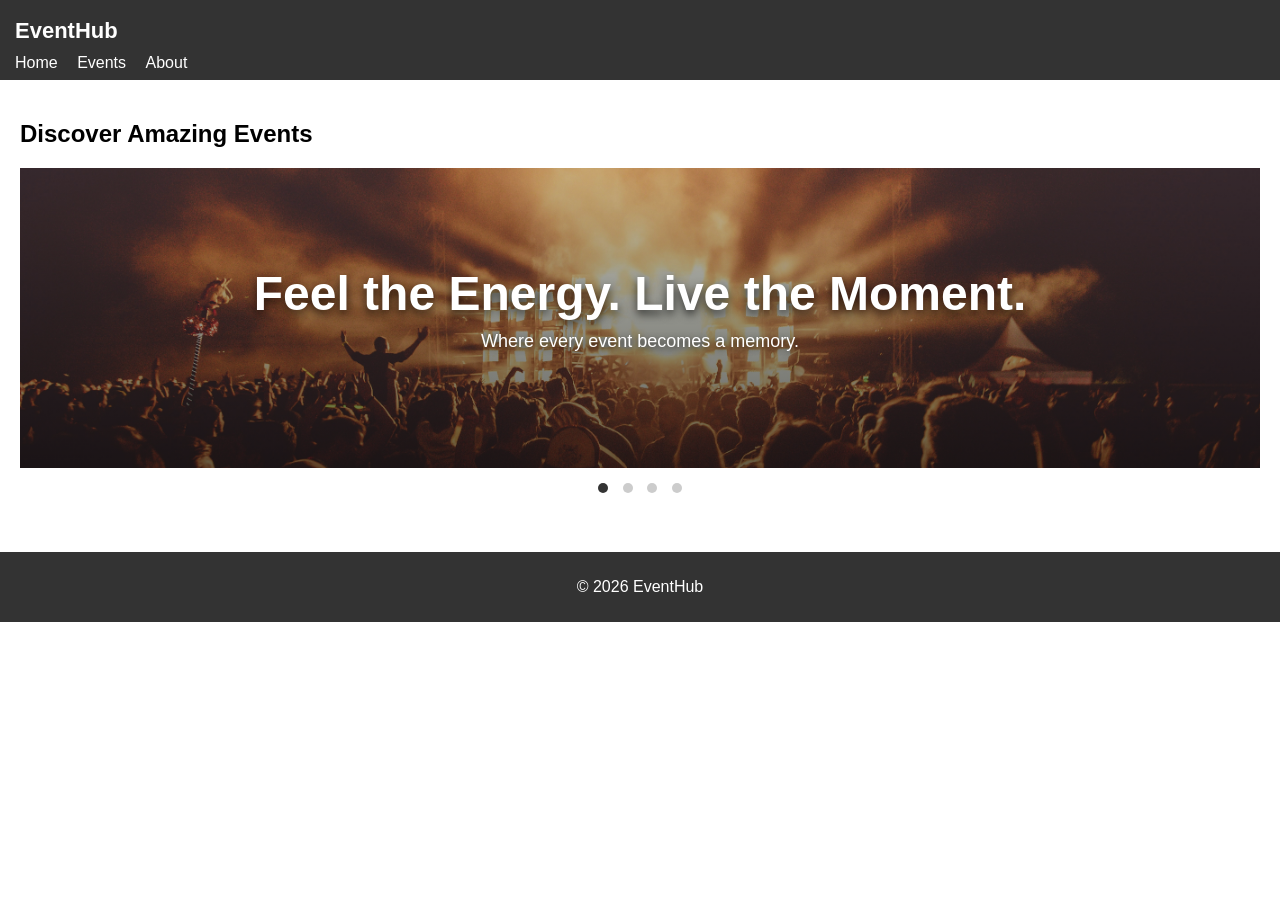
==== Task 10/index.html @ d2befce8 "HTML-10 : Multi-page website simulation using :target" ====
<!DOCTYPE html>
<html>
<head>
    <title>EventHub</title>
    <link rel="stylesheet" href="style.css">
    <meta name="viewport" content="width=device-width, initial-scale=1.0">
</head>
<body>

<header>
    <h1>EventHub</h1>
    <nav>
        <ul class="nav-links">
            <li><a href="#page-home">Home</a></li>

            <li class="dropdown">
                <a href="#">Events</a>

                <ul class="dropdown-menu">
                    <li><a href="#page-categories">Browse All</a></li>
                    <li><a href="#page-sidebar">What's New</a></li>
                    <li><a href="#page-highlights">Gallery</a></li>
                    <li><a href="#page-faqs">FAQs</a></li>
                </ul>
            </li>

            <li><a href="#page-about">About</a></li>
        </ul>
    </nav>
</header>

<main>

<!-- PAGE: HOME -->
<div class="page" id="page-home">
<section id="home">
    <h2>Discover Amazing Events</h2>

    <input type="radio" name="slider" id="slide1" checked>
    <input type="radio" name="slider" id="slide2">
    <input type="radio" name="slider" id="slide3">
    <input type="radio" name="slider" id="slide4">

    <div class="hero-slider">
        <div class="hero-slides">

            <div class="hero-slide">
                <img src="../assets/images/concert.jpg">
                <div class="hero-overlay">
                    <h1>Feel the Energy. Live the Moment.</h1>
                    <p>Where every event becomes a memory.</p>
                </div>
            </div>

            <div class="hero-slide">
                <img src="../assets/images/techtalk.jpg">
            </div>

            <div class="hero-slide">
                <img src="../assets/images/sports.jpg">
            </div>

            <div class="hero-slide">
                <img src="../assets/images/workshop.jpg">
            </div>

        </div>
    </div>

    <div class="hero-nav">
        <label for="slide1"></label>
        <label for="slide2"></label>
        <label for="slide3"></label>
        <label for="slide4"></label>
    </div>
</section>
</div>

<!-- PAGE: CATEGORIES -->
<div class="page" id="page-categories">
<div class="layout">

    <div class="main-content">

        <section id="categories">
            <h2>Browse by Category</h2>

            <input type="radio" name="tabs" id="tab1" checked>
            <input type="radio" name="tabs" id="tab2">
            <input type="radio" name="tabs" id="tab3">

            <div class="tabs">
                <label for="tab1">Art</label>
                <label for="tab2">Tech</label>
                <label for="tab3">Sports</label>
            </div>

            <div class="tab-content">

                <div class="content content1">
                    <div class="card-container">
                        <div class="card">
                            <img src="../assets/images/concert.jpg">
                            <h3>Music Concert</h3>
                            <p>Enjoy live music experience</p>
                            <a href="#modal1" class="btn">View Details</a>
                        </div>

                        <div class="card">
                            <img src="../assets/images/art.jpg">
                            <h3>Art Exhibition</h3>
                            <p>Explore creative artworks</p>
                        </div>
                    </div>
                </div>

                <div class="content content2">
                    <div class="card-container">
                        <div class="card">
                            <img src="../assets/images/techtalk.jpg">
                            <h3>Tech Talk</h3>
                            <p>Learn about latest technologies</p>
                            <a href="#modal2" class="btn">View Details</a>
                        </div>

                        <div class="card">
                            <img src="../assets/images/workshop.jpg">
                            <h3>Workshop</h3>
                            <p>Hands-on learning sessions</p>
                        </div>

                        <div class="card">
                            <img src="../assets/images/startup.jpg">
                            <h3>Startup Pitch</h3>
                            <p>Innovative ideas showcase</p>
                        </div>
                    </div>
                </div>

                <div class="content content3">
                    <div class="card-container">
                        <div class="card">
                            <img src="../assets/images/sports.jpg">
                            <h3>Sports Event</h3>
                            <p>Exciting competitions</p>
                        </div>
                    </div>
                </div>

            </div>
        </section>

    </div>

    <!-- SIDEBAR -->
    <aside class="sidebar">
        <h3>🔥 What's New</h3>

        <div class="news">
            <p>🎁 FESTIVE50 – Flat 50% off on selected events</p>
            <p>🕒 EARLYBIRD – Book early & save ₹200</p>
            <p>🎫 GROUP20 – 20% off for group bookings</p>
            <p>💥 FLASH100 – Instant ₹100 off (limited time)</p>
            <p>🆓 FREEPASS – Free entry for first 50 users</p>
            <p>🎓 CAMPUS25 – 25% off for college students</p>
            <p>👨‍👩‍👧 FAMILY30 – Family pack discount</p>
        </div>
    </aside>

</div>
</div>

<!-- PAGE: WHAT'S NEW (SIDEBAR) -->
<div class="page" id="page-sidebar">
<section>
    <h2>🔥 What's New</h2>

    <div class="news news-page">
        <p>🎁 FESTIVE50 – Flat 50% off on selected events</p>
        <p>🕒 EARLYBIRD – Book early & save ₹200</p>
        <p>🎫 GROUP20 – 20% off for group bookings</p>
        <p>💥 FLASH100 – Instant ₹100 off (limited time)</p>
        <p>🆓 FREEPASS – Free entry for first 50 users</p>
        <p>🎓 CAMPUS25 – 25% off for college students</p>
        <p>👨‍👩‍👧 FAMILY30 – Family pack discount</p>
    </div>
</section>
</div>

<!-- PAGE: GALLERY -->
<div class="page" id="page-highlights">
<section id="highlights">
    <h2>Event Highlights</h2>

    <div class="carousel">
        <div class="group">
            <div class="card"><img src="../assets/images/concert.jpg"></div>
            <div class="card"><img src="../assets/images/techtalk.jpg"></div>
            <div class="card"><img src="../assets/images/sports.jpg"></div>
            <div class="card"><img src="../assets/images/workshop.jpg"></div>
        </div>

        <div class="group">
            <div class="card"><img src="../assets/images/concert.jpg"></div>
            <div class="card"><img src="../assets/images/techtalk.jpg"></div>
            <div class="card"><img src="../assets/images/sports.jpg"></div>
            <div class="card"><img src="../assets/images/workshop.jpg"></div>
        </div>
    </div>
</section>
</div>

<!-- PAGE: FAQ -->
<div class="page" id="page-faqs">
<section id="faqs">
    <h2>Event FAQs</h2>

    <div class="accordion">
        <div class="accordion-item">
            <input type="checkbox" id="faq1">
            <label for="faq1" class="accordion-header">What is EventHub?</label>
            <div class="accordion-content">
                <p>EventHub helps you discover and register for events easily.</p>
            </div>
        </div>

        <div class="accordion-item">
            <input type="checkbox" id="faq2">
            <label for="faq2" class="accordion-header">How can I find events?</label>
            <div class="accordion-content">
                <p>You can browse events using the tabbed section above.</p>
            </div>
        </div>

        <div class="accordion-item">
            <input type="checkbox" id="faq3">
            <label for="faq3" class="accordion-header">How do I check event details and fees?</label>
            <div class="accordion-content">
                <p>Click on the "View Details" button on any event card to see full information. Some events are free, while others may have a fee.</p>
            </div>
        </div>

        <div class="accordion-item">
            <input type="checkbox" id="faq4">
            <label for="faq4" class="accordion-header">Is the event fee refundable?</label>
            <div class="accordion-content">
                <p>Fees are refundable only if the event is cancelled by the management.</p>
            </div>
        </div>
    </div>
</section>
</div>

<!-- PAGE: ABOUT -->
<div class="page" id="page-about">
<section id="about">
    <h2>About Us</h2>
    <p>EventHub helps users discover events easily</p>
</section>
</div>

</main>

<footer>
    <p>© 2026 EventHub</p>
</footer>

</body>
</html>
---- Task 10/style.css ----
/* GLOBAL */
* {
    box-sizing: border-box;
}

body {
    font-family: Arial;
    margin: 0;
}

header {
    background-color: #333;
    color: white;

    position: sticky;
    top: 0;
    z-index: 1000;

    padding: 8px 15px;
}


/* LOGO (EventHub) */
header h1 {
    margin: 0;           
    font-size: 22px; 
    padding : 10px 0px;     
}

/* NAV */
nav a {
    color: white;
    text-decoration: none;
}

.nav-links {
    list-style: none;
    margin: 0;
    padding: 0;
}

.nav-links li {
    display: inline-block;
    position: relative;
    margin-right: 15px;
}

/* DROPDOWN */
.dropdown-menu {
    display: none;
    position: absolute;
    background-color: #444;
    list-style: none;
    padding: 10px;
    border-radius: 5px;
    min-width: 100px;
    white-space: nowrap;
}    

.dropdown:hover .dropdown-menu {
    display: block;
}

.dropdown-menu li {
    display: block;
    margin: 10px 0;
}

.dropdown-menu a {
    display: block;  
    color: white;
    text-decoration: none;
    font-size: 14px;
    font-weight: 500;
    letter-spacing: 0.5px;
    transition: 0.3s;
}

.dropdown-menu a:hover {
    color: #ffcc00;
    padding-left: 5px;
}

/* MAIN */
main {
    padding: 20px;
}

section {
    margin-bottom: 30px;
}



/* All pages hidden by default */
.page {
    display: none;
    opacity: 0;
    animation: fadeIn 0.4s ease forwards;
}

/* Home page visible (default state) */
.page#page-home {
    display: block;
}

/* When ANY page is targeted, hide the home default */
body:has(.page:target:not(#page-home)) .page#page-home {
    display: none;
}

.page:target {
    display: block;
}

@keyframes fadeIn {
    from {
        opacity: 0;
        transform: translateY(12px);
    }
    to {
        opacity: 1;
        transform: translateY(0);
    }
}

/* GRID ONLY FOR TABS + SIDEBAR */
.layout {
    display: grid;
    grid-template-columns: 70% 30%;
    gap: 20px;
    align-items: start;
}

/* SIDEBAR */
.sidebar {
    background: #f4f4f4;
    padding: 15px;
    height: fit-content;
}

.news p {
    background: white;
    padding: 10px;
    margin-bottom: 10px;
    border-left: 4px solid #333;
}

.news-page {
    max-width: 600px;
}

/* FOOTER */
footer {
    background-color: #333;
    color: white;
    text-align: center;
    padding: 10px;
}

/* GRID CARDS */
.card-container {
    display: grid;
    grid-template-columns: repeat(2, 1fr);
    gap: 20px;
}

.card {
    border: 1px solid #ccc;
    padding: 15px;
    box-shadow: 0 2px 5px rgba(0,0,0,0.1);
    transition: 0.3s;
}

.card img {
    width: 100%;
    height: 200px;
    object-fit: cover;
}

.card h3 {
    margin: 10px 0;
}

.card:hover {
    background-color: #da9d9d;
    transform: scale(1.05);
}

/* BUTTON */
.btn {
    display: inline-block;
    margin-top: 10px;
    background: #333;
    color: white;
    padding: 5px 10px;
    text-decoration: none;
}

/* MODAL */
.modal {
    position: fixed;
    top: 0;
    left: 0;
    width: 100%;
    height: 100%;
    background: rgba(0,0,0,0.5);

    display: flex;
    justify-content: center;
    align-items: center;

    opacity: 0;
    visibility: hidden;
    transition: 0.3s;
}

.modal:target {
    opacity: 1;
    visibility: visible;
}

.modal-content {
    background: white;
    padding: 20px;
    width: 300px;
    text-align: center;
    border-radius: 5px;
}

.close-btn {
    display: inline-block;
    margin-top: 10px;
    background: #333;
    color: white;
    padding: 5px 10px;
    text-decoration: none;
}

/* TABS */
input[type="radio"] {
    display: none;
}

.tabs label {
    margin-right: 15px;
    cursor: pointer;
    font-weight: bold;
}

.content {
    display: none;
    margin-top: 20px;
}

#tab1:checked ~ .tab-content .content1 {
    display: block;
}

#tab2:checked ~ .tab-content .content2 {
    display: block;
}

#tab3:checked ~ .tab-content .content3 {
    display: block;
}

/* HERO SLIDER */
.hero-slider {
    width: 100%;
    overflow: hidden;
    margin-top: 20px;
}

.hero-slides {
    display: flex;
    width: 400%;
    transition: 0.5s;
}

.hero-slide {
    width: 100%;
    height: 300px; 
}

.hero-slide img {
    width: 100%;
    height: 100%;
    object-fit: cover;
}

/* SLIDER CONTROL */
#slide1:checked ~ .hero-slider .hero-slides { margin-left: 0; }
#slide2:checked ~ .hero-slider .hero-slides { margin-left: -100%; }
#slide3:checked ~ .hero-slider .hero-slides { margin-left: -200%; }
#slide4:checked ~ .hero-slider .hero-slides { margin-left: -300%; }

/* DOTS */
.hero-nav {
    text-align: center;
    margin-top: 10px;
}

.hero-nav label {
    display: inline-block;
    width: 10px;
    height: 10px;
    background: #ccc;
    margin: 5px;
    border-radius: 50%;
    cursor: pointer;
}

#slide1:checked ~ .hero-nav label:nth-child(1),
#slide2:checked ~ .hero-nav label:nth-child(2),
#slide3:checked ~ .hero-nav label:nth-child(3),
#slide4:checked ~ .hero-nav label:nth-child(4) {
    background: #333;
}


/* OVERLAY TEXT */
.hero-slide {
    position: relative;
}

/* FULL WIDTH TEXT */
.hero-overlay {
    position: absolute;
    top: 50%;
    left: 50%;
    transform: translate(-50%, -50%);

    width: 100%;
    text-align: center;

    color: white;
    z-index: 10;

    padding: 0 20px;
}

/* BIG MAIN TEXT */
.hero-overlay h1 {
    font-size: 48px;
    font-weight: bold;
    margin: 0;

    text-shadow: 0 4px 10px rgba(0,0,0,0.7);
}

/* SUB TEXT */
.hero-overlay p {
    font-size: 18px;
    margin-top: 10px;

    text-shadow: 0 2px 6px rgba(0,0,0,0.7);
}

.hero-slide::before {
    content: "";
    position: absolute;
    top: 0;
    left: 0;
    right: 0;
    bottom: 0;

    background: linear-gradient(
        to top,
        rgba(0,0,0,0.6),
        rgba(0,0,0,0.2)
    );

    z-index: 5;
}

/* CAROUSEL */
.carousel {
    width: 100%;
    overflow: hidden;
    margin-top: 20px;
    display: flex;
}

.group {
    display: flex;
    animation: scroll 16s linear infinite;
}

.card {
    min-width: 300px;
    margin-right: 15px;
}

@keyframes scroll {
    0% { transform: translateX(0); }
    100% { transform: translateX(-100%); }
}

/* ACCORDION */
.accordion input {
    display: none;
}

.accordion-header {
    display: block;
    background-color: #333;
    color: white;
    padding: 12px;
    cursor: pointer;
    margin-bottom: 5px;
}

.accordion-content {
    max-height: 0;
    overflow: hidden;
    background: #f4f4f4;
    padding: 0 15px;
    transition: max-height 0.4s ease;
}

.accordion input:checked + .accordion-header + .accordion-content {
    max-height: 150px;
    padding: 15px;
}

/* SMOOTH SCROLL */
html {
    scroll-behavior: smooth;
}

/* RESPONSIVE */
@media (max-width: 768px) {

    nav a {
        display: block;
        margin: 10px;
    }

    header {
        text-align: center;
    }

    .card-container {
        grid-template-columns: 1fr;
    }

    .nav-links li {
        display: block;
        margin: 10px 0;
    }

    .dropdown-menu {
        position: static;
    }

    .layout {
        grid-template-columns: 1fr;
    }

    .sidebar {
        order: -1;
    }
}
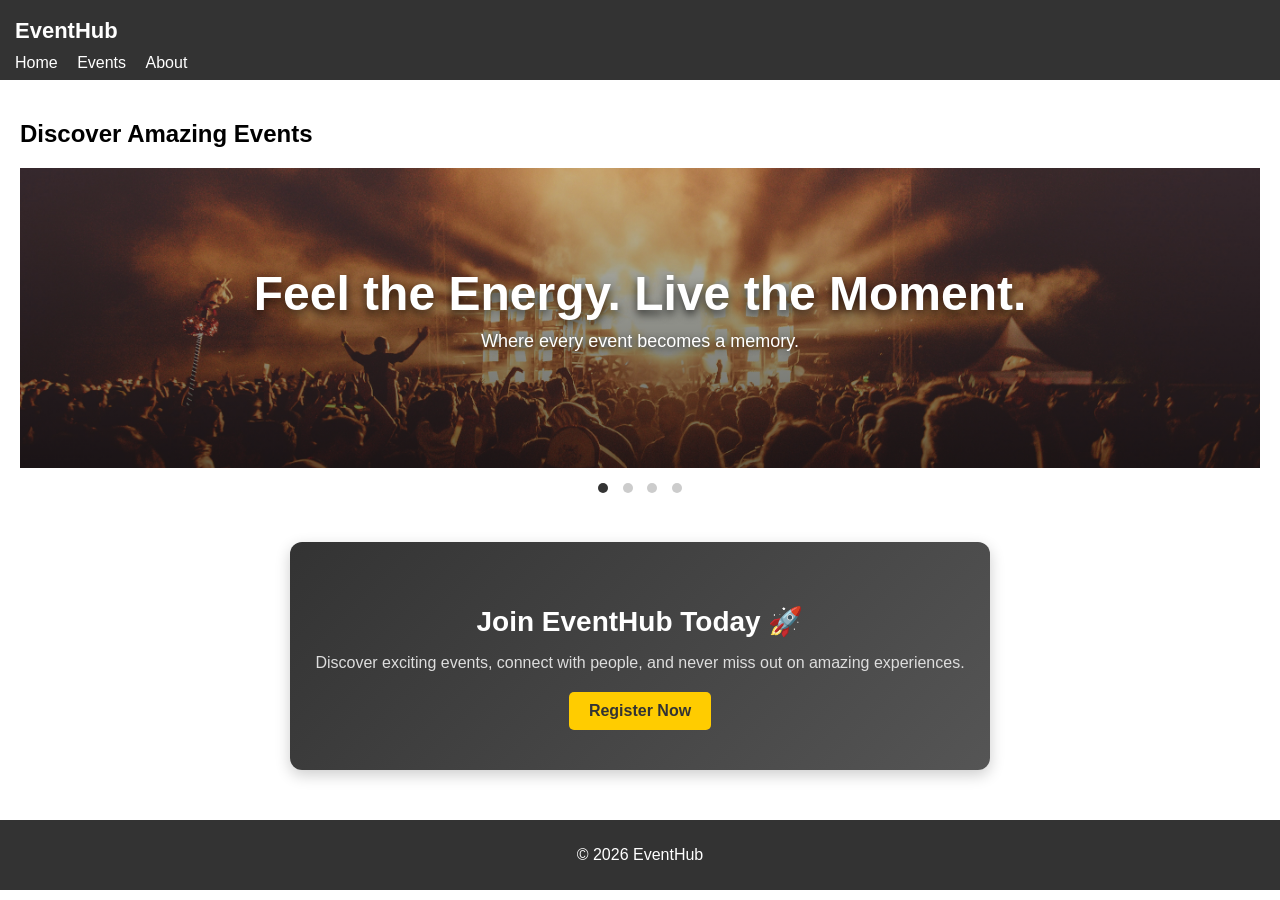
==== commit ab4fcc8c: "HTML-10 : Added CTA section and register page with form + README update" ====
--- a/Task 10/index.html
+++ b/Task 10/index.html
@@ -14,7 +14,7 @@
             <li><a href="#page-home">Home</a></li>
 
             <li class="dropdown">
-                <a href="#">Events</a>
+                <a >Events</a>
 
                 <ul class="dropdown-menu">
                     <li><a href="#page-categories">Browse All</a></li>
@@ -33,47 +33,57 @@
 
 <!-- PAGE: HOME -->
 <div class="page" id="page-home">
-<section id="home">
-    <h2>Discover Amazing Events</h2>
-
-    <input type="radio" name="slider" id="slide1" checked>
-    <input type="radio" name="slider" id="slide2">
-    <input type="radio" name="slider" id="slide3">
-    <input type="radio" name="slider" id="slide4">
-
-    <div class="hero-slider">
-        <div class="hero-slides">
-
-            <div class="hero-slide">
-                <img src="../assets/images/concert.jpg">
-                <div class="hero-overlay">
-                    <h1>Feel the Energy. Live the Moment.</h1>
-                    <p>Where every event becomes a memory.</p>
-                </div>
-            </div>
-
-            <div class="hero-slide">
-                <img src="../assets/images/techtalk.jpg">
-            </div>
-
-            <div class="hero-slide">
-                <img src="../assets/images/sports.jpg">
-            </div>
-
-            <div class="hero-slide">
-                <img src="../assets/images/workshop.jpg">
-            </div>
-
-        </div>
-    </div>
-
-    <div class="hero-nav">
-        <label for="slide1"></label>
-        <label for="slide2"></label>
-        <label for="slide3"></label>
-        <label for="slide4"></label>
-    </div>
-</section>
+    <section id="home">
+        <h2>Discover Amazing Events</h2>
+
+        <input type="radio" name="slider" id="slide1" checked>
+        <input type="radio" name="slider" id="slide2">
+        <input type="radio" name="slider" id="slide3">
+        <input type="radio" name="slider" id="slide4">
+
+        <div class="hero-slider">
+            <div class="hero-slides">
+
+                <div class="hero-slide">
+                    <img src="../assets/images/concert.jpg">
+                    <div class="hero-overlay">
+                        <h1>Feel the Energy. Live the Moment.</h1>
+                        <p>Where every event becomes a memory.</p>
+                    </div>
+                </div>
+
+                <div class="hero-slide">
+                    <img src="../assets/images/techtalk.jpg">
+                </div>
+
+                <div class="hero-slide">
+                    <img src="../assets/images/sports.jpg">
+                </div>
+
+                <div class="hero-slide">
+                    <img src="../assets/images/workshop.jpg">
+                </div>
+
+            </div>
+        </div>
+
+        <div class="hero-nav">
+            <label for="slide1"></label>
+            <label for="slide2"></label>
+            <label for="slide3"></label>
+            <label for="slide4"></label>
+        </div>
+    </section>
+
+    <section class="cta-section">
+        <div class="cta-box">
+            <h2>Join EventHub Today 🚀</h2>
+            <p>Discover exciting events, connect with people, and never miss out on amazing experiences.</p>
+
+            <a href="register.html" class="cta-btn">Register Now</a>
+        </div>
+    </section>
+    
 </div>
 
 <!-- PAGE: CATEGORIES -->
--- a/Task 10/style.css
+++ b/Task 10/style.css
@@ -31,6 +31,7 @@
 nav a {
     color: white;
     text-decoration: none;
+    cursor: pointer;
 }
 
 .nav-links {
@@ -104,14 +105,15 @@
     display: block;
 }
 
+.page:target {
+    display: block;
+}
+
 /* When ANY page is targeted, hide the home default */
 body:has(.page:target:not(#page-home)) .page#page-home {
     display: none;
 }
 
-.page:target {
-    display: block;
-}
 
 @keyframes fadeIn {
     from {
@@ -374,6 +376,70 @@
     z-index: 5;
 }
 
+
+/* CTA SECTION */
+.cta-section {
+    margin-top: 40px;
+    display: flex;
+    justify-content: center;
+}
+
+/* BOX */
+.cta-box {
+    width: 100%;
+    max-width: 700px;
+    text-align: center;
+
+    background: linear-gradient(135deg, #333, #555);
+    color: white;
+
+    padding: 40px 20px;
+    border-radius: 12px;
+
+    box-shadow: 0 5px 15px rgba(0,0,0,0.2);
+
+    transition: transform 0.3s ease;
+}
+
+/* HOVER EFFECT */
+.cta-box:hover {
+    transform: translateY(-5px);
+}
+
+/* HEADING */
+.cta-box h2 {
+    margin-bottom: 10px;
+    font-size: 28px;
+}
+
+/* TEXT */
+.cta-box p {
+    font-size: 16px;
+    margin-bottom: 20px;
+    color: #ddd;
+}
+
+/* BUTTON */
+.cta-btn {
+    display: inline-block;
+    background: #ffcc00;
+    color: #333;
+
+    padding: 10px 20px;
+    border-radius: 5px;
+    text-decoration: none;
+
+    font-weight: bold;
+
+    transition: 0.3s;
+}
+
+/* BUTTON HOVER */
+.cta-btn:hover {
+    background: white;
+    transform: scale(1.05);
+}
+
 /* CAROUSEL */
 .carousel {
     width: 100%;
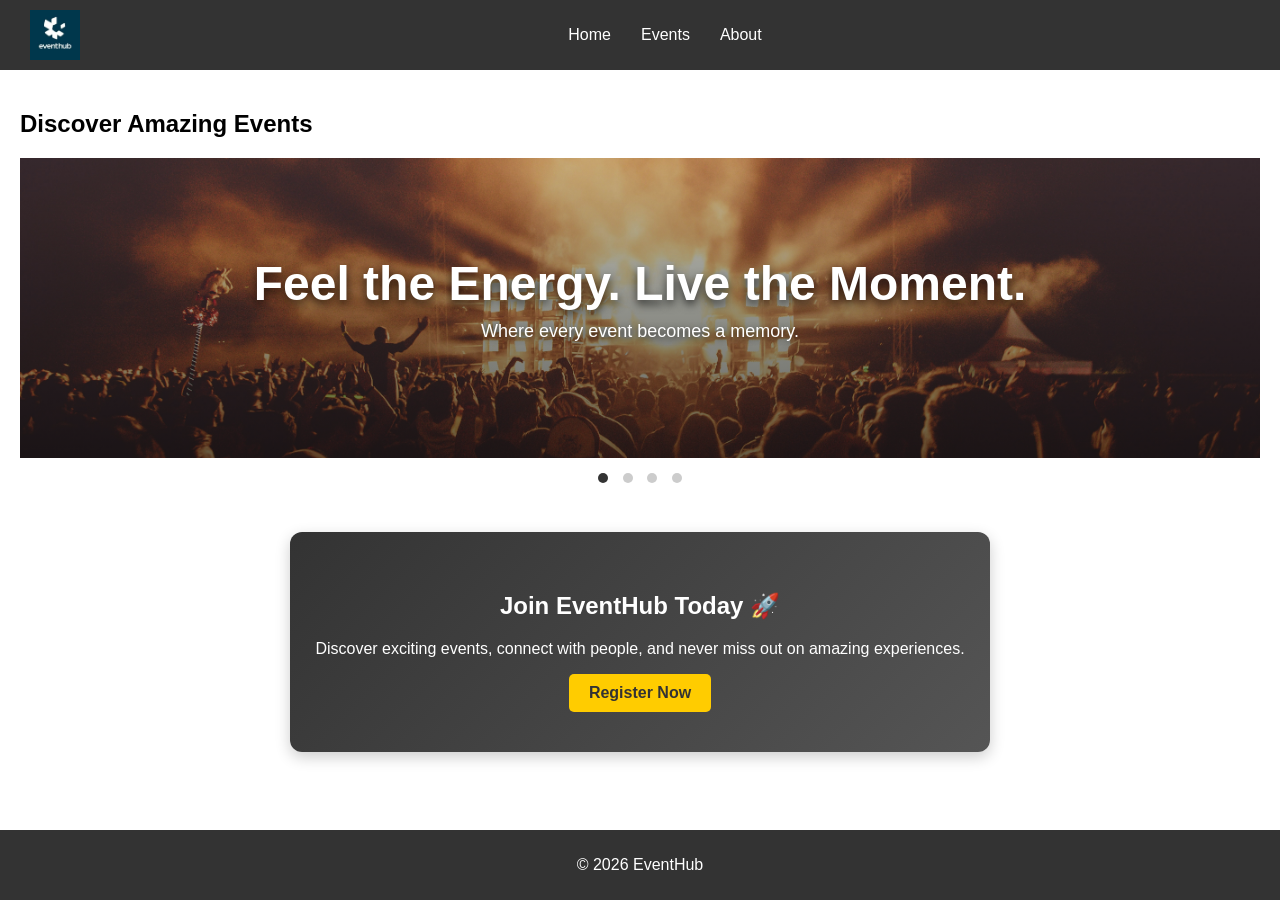
==== commit 8415d33c: "updates" ====
--- a/Task 10/index.html
+++ b/Task 10/index.html
@@ -8,7 +8,14 @@
 <body>
 
 <header>
-    <h1>EventHub</h1>
+    <img src="assets/images/logo.jpg" class="logo">
+
+    <input type="checkbox" id="menu-toggle">
+    <label for="menu-toggle" class="menu-icon">
+        ☰
+    </label>
+
+    
     <nav>
         <ul class="nav-links">
             <li><a href="#page-home">Home</a></li>
@@ -45,7 +52,7 @@
             <div class="hero-slides">
 
                 <div class="hero-slide">
-                    <img src="../assets/images/concert.jpg">
+                    <img src="assets/images/concert.jpg">
                     <div class="hero-overlay">
                         <h1>Feel the Energy. Live the Moment.</h1>
                         <p>Where every event becomes a memory.</p>
@@ -53,15 +60,15 @@
                 </div>
 
                 <div class="hero-slide">
-                    <img src="../assets/images/techtalk.jpg">
+                    <img src="assets/images/techtalk.jpg">
                 </div>
 
                 <div class="hero-slide">
-                    <img src="../assets/images/sports.jpg">
+                    <img src="assets/images/sports.jpg">
                 </div>
 
                 <div class="hero-slide">
-                    <img src="../assets/images/workshop.jpg">
+                    <img src="assets/images/workshop.jpg">
                 </div>
 
             </div>
@@ -83,7 +90,7 @@
             <a href="register.html" class="cta-btn">Register Now</a>
         </div>
     </section>
-    
+
 </div>
 
 <!-- PAGE: CATEGORIES -->
@@ -110,14 +117,27 @@
                 <div class="content content1">
                     <div class="card-container">
                         <div class="card">
-                            <img src="../assets/images/concert.jpg">
+                            <img src="assets/images/concert.jpg">
                             <h3>Music Concert</h3>
                             <p>Enjoy live music experience</p>
-                            <a href="#modal1" class="btn">View Details</a>
-                        </div>
-
-                        <div class="card">
-                            <img src="../assets/images/art.jpg">
+
+                            <input type="checkbox" id="modal1-toggle">
+                            <label for="modal1-toggle" class="btn">View Details</label>
+                                <div class="modal modal1">
+                                    <div class="modal-content">
+                                        <h2>Music Concert</h2>
+                                        <p>Date: April 10</p>
+                                        <p>Performer: Vijay Antony</p>
+                                        <p>Time: 6:00 PM</p>
+                                        <p>Cost: ₹999</p>
+
+                                        <label for="modal1-toggle" class="close-btn">Close</label>
+                                    </div>
+                                </div>
+                        </div>
+
+                        <div class="card">
+                            <img src="assets/images/art.jpg">
                             <h3>Art Exhibition</h3>
                             <p>Explore creative artworks</p>
                         </div>
@@ -127,20 +147,34 @@
                 <div class="content content2">
                     <div class="card-container">
                         <div class="card">
-                            <img src="../assets/images/techtalk.jpg">
+                            <img src="assets/images/techtalk.jpg">
                             <h3>Tech Talk</h3>
                             <p>Learn about latest technologies</p>
-                            <a href="#modal2" class="btn">View Details</a>
-                        </div>
-
-                        <div class="card">
-                            <img src="../assets/images/workshop.jpg">
+                            
+                            <input type="checkbox" id="modal2-toggle">
+                            <label for="modal2-toggle" class="btn">View Details</label>
+                            <div class="modal modal2">
+                                <div class="modal-content">
+                                    <h2>Tech Talk</h2>
+                                    <p>Date: April 15</p>
+                                    <p>Speaker: AI Expert</p>
+                                    <p>Time: 10:00 AM</p>
+                                    <p>Cost: Free</p>
+
+                                    <label for="modal2-toggle" class="close-btn">Close</label>
+                                </div>
+                            </div>
+                            
+                        </div>
+
+                        <div class="card">
+                            <img src="assets/images/workshop.jpg">
                             <h3>Workshop</h3>
                             <p>Hands-on learning sessions</p>
                         </div>
 
                         <div class="card">
-                            <img src="../assets/images/startup.jpg">
+                            <img src="assets/images/startup.jpg">
                             <h3>Startup Pitch</h3>
                             <p>Innovative ideas showcase</p>
                         </div>
@@ -150,7 +184,7 @@
                 <div class="content content3">
                     <div class="card-container">
                         <div class="card">
-                            <img src="../assets/images/sports.jpg">
+                            <img src="assets/images/sports.jpg">
                             <h3>Sports Event</h3>
                             <p>Exciting competitions</p>
                         </div>
@@ -204,17 +238,17 @@
 
     <div class="carousel">
         <div class="group">
-            <div class="card"><img src="../assets/images/concert.jpg"></div>
-            <div class="card"><img src="../assets/images/techtalk.jpg"></div>
-            <div class="card"><img src="../assets/images/sports.jpg"></div>
-            <div class="card"><img src="../assets/images/workshop.jpg"></div>
+            <div class="card"><img src="assets/images/concert.jpg"></div>
+            <div class="card"><img src="assets/images/techtalk.jpg"></div>
+            <div class="card"><img src="assets/images/sports.jpg"></div>
+            <div class="card"><img src="assets/images/workshop.jpg"></div>
         </div>
 
         <div class="group">
-            <div class="card"><img src="../assets/images/concert.jpg"></div>
-            <div class="card"><img src="../assets/images/techtalk.jpg"></div>
-            <div class="card"><img src="../assets/images/sports.jpg"></div>
-            <div class="card"><img src="../assets/images/workshop.jpg"></div>
+            <div class="card"><img src="assets/images/concert.jpg"></div>
+            <div class="card"><img src="assets/images/techtalk.jpg"></div>
+            <div class="card"><img src="assets/images/sports.jpg"></div>
+            <div class="card"><img src="assets/images/workshop.jpg"></div>
         </div>
     </div>
 </section>
@@ -275,5 +309,29 @@
     <p>© 2026 EventHub</p>
 </footer>
 
+
+
+    <div id="modal1" class="modal">
+        <div class="modal-content">
+            <h2>Music Concert</h2>
+            <p>Date: April 10</p>
+            <p>Performer: Vijay Antony</p>
+            <p>Time: 6:00 PM</p>
+            <p>Cost: ₹999</p>
+            <a href="#" class="close-btn">Close</a>
+        </div>
+    </div>
+
+    <div id="modal2" class="modal">
+        <div class="modal-content">
+            <h2>Tech Talk</h2>
+            <p>Date: April 15</p>
+            <p>Speaker: AI Expert</p>
+            <p>Time: 10:00 AM</p>
+            <p>Cost: Free</p>
+            <a href="#" class="close-btn">Close</a>
+        </div>
+    </div>
+
 </body>
 </html>
--- a/Task 10/style.css
+++ b/Task 10/style.css
@@ -1,13 +1,20 @@
-/* GLOBAL */
-* {
+    /* GLOBAL */
+
+    * {
     box-sizing: border-box;
-}
+    }
 
 body {
     font-family: Arial;
     margin: 0;
-}
-
+
+    display: flex;
+    flex-direction: column;
+    min-height: 100vh;
+
+}
+
+    /* HEADER */
 header {
     background-color: #333;
     color: white;
@@ -16,18 +23,36 @@
     top: 0;
     z-index: 1000;
 
-    padding: 8px 15px;
-}
-
-
-/* LOGO (EventHub) */
-header h1 {
-    margin: 0;           
-    font-size: 22px; 
-    padding : 10px 0px;     
-}
-
-/* NAV */
+    padding: 10px 30px;
+
+    display: grid;
+    grid-template-columns: auto 1fr auto;
+    align-items: center;
+
+}
+
+    /* LOGO */
+.logo {
+    height: 50px;
+}
+
+    /* HAMBURGER */
+#menu-toggle {
+    display: none;
+}
+
+.menu-icon {
+    display: none;
+    font-size: 24px;
+    cursor: pointer;
+    color: white;
+}
+
+    /* NAV */
+nav {
+    justify-self: center;
+}
+
 nav a {
     color: white;
     text-decoration: none;
@@ -35,18 +60,18 @@
 }
 
 .nav-links {
+    display: flex;
+    gap: 30px;
     list-style: none;
     margin: 0;
     padding: 0;
 }
 
 .nav-links li {
-    display: inline-block;
     position: relative;
-    margin-right: 15px;
-}
-
-/* DROPDOWN */
+}
+
+    /* DROPDOWN */
 .dropdown-menu {
     display: none;
     position: absolute;
@@ -56,7 +81,7 @@
     border-radius: 5px;
     min-width: 100px;
     white-space: nowrap;
-}    
+}
 
 .dropdown:hover .dropdown-menu {
     display: block;
@@ -68,7 +93,7 @@
 }
 
 .dropdown-menu a {
-    display: block;  
+    display: block;
     color: white;
     text-decoration: none;
     font-size: 14px;
@@ -82,25 +107,23 @@
     padding-left: 5px;
 }
 
-/* MAIN */
+    /* MAIN */
 main {
     padding: 20px;
+    flex: 1;
 }
 
 section {
     margin-bottom: 30px;
 }
 
-
-
-/* All pages hidden by default */
+    /* PAGE SYSTEM */
 .page {
     display: none;
     opacity: 0;
     animation: fadeIn 0.4s ease forwards;
 }
 
-/* Home page visible (default state) */
 .page#page-home {
     display: block;
 }
@@ -109,24 +132,23 @@
     display: block;
 }
 
-/* When ANY page is targeted, hide the home default */
 body:has(.page:target:not(#page-home)) .page#page-home {
     display: none;
 }
-
 
 @keyframes fadeIn {
     from {
         opacity: 0;
         transform: translateY(12px);
     }
+
     to {
         opacity: 1;
         transform: translateY(0);
     }
 }
 
-/* GRID ONLY FOR TABS + SIDEBAR */
+    /* GRID LAYOUT */
 .layout {
     display: grid;
     grid-template-columns: 70% 30%;
@@ -134,7 +156,7 @@
     align-items: start;
 }
 
-/* SIDEBAR */
+    /* SIDEBAR */
 .sidebar {
     background: #f4f4f4;
     padding: 15px;
@@ -152,7 +174,7 @@
     max-width: 600px;
 }
 
-/* FOOTER */
+    /* FOOTER */
 footer {
     background-color: #333;
     color: white;
@@ -160,7 +182,7 @@
     padding: 10px;
 }
 
-/* GRID CARDS */
+    /* CARDS */
 .card-container {
     display: grid;
     grid-template-columns: repeat(2, 1fr);
@@ -171,6 +193,7 @@
     border: 1px solid #ccc;
     padding: 15px;
     box-shadow: 0 2px 5px rgba(0,0,0,0.1);
+    position: relative;
     transition: 0.3s;
 }
 
@@ -187,9 +210,10 @@
 .card:hover {
     background-color: #da9d9d;
     transform: scale(1.05);
-}
-
-/* BUTTON */
+    z-index: 1;
+}
+
+    /* BUTTON */
 .btn {
     display: inline-block;
     margin-top: 10px;
@@ -199,14 +223,20 @@
     text-decoration: none;
 }
 
-/* MODAL */
+    /* MODAL */
+#modal1-toggle,
+#modal2-toggle {
+    display: none;
+}
+
 .modal {
-    position: fixed;
-    top: 0;
-    left: 0;
-    width: 100%;
-    height: 100%;
-    background: rgba(0,0,0,0.5);
+    position: absolute;
+    top: 50%;
+    left: 50%;
+    transform: translate(-50%, -50%);
+
+    width: 90%;
+    max-width: 300px;
 
     display: flex;
     justify-content: center;
@@ -215,15 +245,19 @@
     opacity: 0;
     visibility: hidden;
     transition: 0.3s;
-}
-
-.modal:target {
+
+    z-index: 900;
+
+}
+
+#modal1-toggle:checked ~ .modal1,
+#modal2-toggle:checked ~ .modal2 {
     opacity: 1;
     visibility: visible;
 }
 
 .modal-content {
-    background: white;
+    background: #deb8b8;
     padding: 20px;
     width: 300px;
     text-align: center;
@@ -236,10 +270,10 @@
     background: #333;
     color: white;
     padding: 5px 10px;
-    text-decoration: none;
-}
-
-/* TABS */
+    cursor: pointer;
+}
+
+    /* TABS */
 input[type="radio"] {
     display: none;
 }
@@ -248,50 +282,62 @@
     margin-right: 15px;
     cursor: pointer;
     font-weight: bold;
+    padding: 8px 15px;
+    border-radius: 5px;
+    background: #eee;
+    transition: 0.3s;
+}
+
+/* ACTIVE TAB */
+#tab1:checked ~ .tabs label[for="tab1"],
+#tab2:checked ~ .tabs label[for="tab2"],
+#tab3:checked ~ .tabs label[for="tab3"] {
+    background: #333;
+    color: white;
 }
 
 .content {
-    display: none;
-    margin-top: 20px;
+display: none;
+margin-top: 20px;
 }
 
 #tab1:checked ~ .tab-content .content1 {
-    display: block;
+display: block;
 }
 
 #tab2:checked ~ .tab-content .content2 {
-    display: block;
+display: block;
 }
 
 #tab3:checked ~ .tab-content .content3 {
-    display: block;
+display: block;
 }
 
 /* HERO SLIDER */
 .hero-slider {
-    width: 100%;
-    overflow: hidden;
-    margin-top: 20px;
+width: 100%;
+overflow: hidden;
+margin-top: 20px;
 }
 
 .hero-slides {
-    display: flex;
-    width: 400%;
-    transition: 0.5s;
+display: flex;
+width: 400%;
+transition: 0.5s;
 }
 
 .hero-slide {
-    width: 100%;
-    height: 300px; 
+width: 100%;
+height: 300px;
+position: relative;
 }
 
 .hero-slide img {
-    width: 100%;
-    height: 100%;
-    object-fit: cover;
-}
-
-/* SLIDER CONTROL */
+width: 100%;
+height: 100%;
+object-fit: cover;
+}
+
 #slide1:checked ~ .hero-slider .hero-slides { margin-left: 0; }
 #slide2:checked ~ .hero-slider .hero-slides { margin-left: -100%; }
 #slide3:checked ~ .hero-slider .hero-slides { margin-left: -200%; }
@@ -299,232 +345,224 @@
 
 /* DOTS */
 .hero-nav {
-    text-align: center;
-    margin-top: 10px;
+text-align: center;
+margin-top: 10px;
 }
 
 .hero-nav label {
-    display: inline-block;
-    width: 10px;
-    height: 10px;
-    background: #ccc;
-    margin: 5px;
-    border-radius: 50%;
-    cursor: pointer;
+display: inline-block;
+width: 10px;
+height: 10px;
+background: #ccc;
+margin: 5px;
+border-radius: 50%;
+cursor: pointer;
 }
 
 #slide1:checked ~ .hero-nav label:nth-child(1),
 #slide2:checked ~ .hero-nav label:nth-child(2),
 #slide3:checked ~ .hero-nav label:nth-child(3),
 #slide4:checked ~ .hero-nav label:nth-child(4) {
-    background: #333;
-}
-
-
-/* OVERLAY TEXT */
-.hero-slide {
-    position: relative;
-}
-
-/* FULL WIDTH TEXT */
+background: #333;
+}
+
+/* HERO TEXT */
 .hero-overlay {
-    position: absolute;
-    top: 50%;
-    left: 50%;
-    transform: translate(-50%, -50%);
-
-    width: 100%;
-    text-align: center;
-
-    color: white;
-    z-index: 10;
-
-    padding: 0 20px;
-}
-
-/* BIG MAIN TEXT */
+position: absolute;
+top: 50%;
+left: 50%;
+transform: translate(-50%, -50%);
+width: 100%;
+text-align: center;
+color: white;
+z-index: 10;
+padding: 0 20px;
+}
+
 .hero-overlay h1 {
-    font-size: 48px;
-    font-weight: bold;
-    margin: 0;
-
-    text-shadow: 0 4px 10px rgba(0,0,0,0.7);
-}
-
-/* SUB TEXT */
+font-size: 48px;
+font-weight: bold;
+margin: 0;
+text-shadow: 0 4px 10px rgba(0,0,0,0.7);
+}
+
 .hero-overlay p {
-    font-size: 18px;
-    margin-top: 10px;
-
-    text-shadow: 0 2px 6px rgba(0,0,0,0.7);
+font-size: 18px;
+margin-top: 10px;
+text-shadow: 0 2px 6px rgba(0,0,0,0.7);
 }
 
 .hero-slide::before {
-    content: "";
-    position: absolute;
-    top: 0;
-    left: 0;
-    right: 0;
-    bottom: 0;
-
-    background: linear-gradient(
-        to top,
-        rgba(0,0,0,0.6),
-        rgba(0,0,0,0.2)
-    );
-
-    z-index: 5;
-}
-
-
-/* CTA SECTION */
+content: "";
+position: absolute;
+inset: 0;
+background: linear-gradient(to top, rgba(0,0,0,0.6), rgba(0,0,0,0.2));
+z-index: 5;
+}
+
+/* CTA */
 .cta-section {
-    margin-top: 40px;
-    display: flex;
-    justify-content: center;
-}
-
-/* BOX */
+margin-top: 40px;
+display: flex;
+justify-content: center;
+}
+
 .cta-box {
-    width: 100%;
-    max-width: 700px;
-    text-align: center;
-
-    background: linear-gradient(135deg, #333, #555);
-    color: white;
-
-    padding: 40px 20px;
-    border-radius: 12px;
-
-    box-shadow: 0 5px 15px rgba(0,0,0,0.2);
-
-    transition: transform 0.3s ease;
-}
-
-/* HOVER EFFECT */
+width: 100%;
+max-width: 700px;
+text-align: center;
+background: linear-gradient(135deg, #333, #555);
+color: white;
+padding: 40px 20px;
+border-radius: 12px;
+box-shadow: 0 5px 15px rgba(0,0,0,0.2);
+transition: transform 0.3s ease;
+}
+
 .cta-box:hover {
-    transform: translateY(-5px);
-}
-
-/* HEADING */
-.cta-box h2 {
-    margin-bottom: 10px;
-    font-size: 28px;
-}
-
-/* TEXT */
-.cta-box p {
-    font-size: 16px;
-    margin-bottom: 20px;
-    color: #ddd;
-}
-
-/* BUTTON */
+transform: translateY(-5px);
+}
+
 .cta-btn {
-    display: inline-block;
-    background: #ffcc00;
-    color: #333;
-
-    padding: 10px 20px;
-    border-radius: 5px;
-    text-decoration: none;
-
-    font-weight: bold;
-
-    transition: 0.3s;
-}
-
-/* BUTTON HOVER */
-.cta-btn:hover {
-    background: white;
-    transform: scale(1.05);
+display: inline-block;
+background: #ffcc00;
+color: #333;
+padding: 10px 20px;
+border-radius: 5px;
+text-decoration: none;
+font-weight: bold;
 }
 
 /* CAROUSEL */
 .carousel {
-    width: 100%;
-    overflow: hidden;
-    margin-top: 20px;
-    display: flex;
+width: 100%;
+overflow: hidden;
+margin-top: 20px;
+display: flex;
 }
 
 .group {
-    display: flex;
-    animation: scroll 16s linear infinite;
+display: flex;
+animation: scroll 16s linear infinite;
 }
 
 .card {
-    min-width: 300px;
-    margin-right: 15px;
+min-width: 300px;
+margin-right: 15px;
 }
 
 @keyframes scroll {
-    0% { transform: translateX(0); }
-    100% { transform: translateX(-100%); }
+from { transform: translateX(0); }
+to { transform: translateX(-100%); }
 }
 
 /* ACCORDION */
 .accordion input {
-    display: none;
+display: none;
 }
 
 .accordion-header {
     display: block;
     background-color: #333;
     color: white;
-    padding: 12px;
+    padding: 12px 12px 12px 40px; 
     cursor: pointer;
     margin-bottom: 5px;
+
+    position: relative;
+}
+
+.accordion-header::before {
+    content: "+";
+    position: absolute;
+    left: 15px;
+    font-size: 18px;
+    font-weight: bold;
+}
+
+
+.accordion input:checked + .accordion-header::before {
+    content: "−";
 }
 
 .accordion-content {
+max-height: 0;
+overflow: hidden;
+background: #f4f4f4;
+padding: 0 15px;
+transition: 0.4s;
+}
+
+.accordion input:checked + .accordion-header + .accordion-content {
+max-height: 150px;
+padding: 15px;
+}
+
+/* SMOOTH SCROLL */
+html {
+scroll-behavior: smooth;
+}
+
+/* RESPONSIVE */
+@media (max-width: 768px) {
+
+header {
+    padding: 8px 15px;
+}
+
+.logo {
+    height: 28px;
+}
+
+.menu-icon {
+    display: block;
+    justify-self: end;
+}
+
+nav {
+    position: absolute;
+    top: 100%;
+    left: 0;
+    width: 100%;
+    background: #333;
+
     max-height: 0;
     overflow: hidden;
-    background: #f4f4f4;
-    padding: 0 15px;
-    transition: max-height 0.4s ease;
-}
-
-.accordion input:checked + .accordion-header + .accordion-content {
-    max-height: 150px;
-    padding: 15px;
-}
-
-/* SMOOTH SCROLL */
-html {
-    scroll-behavior: smooth;
-}
-
-/* RESPONSIVE */
-@media (max-width: 768px) {
-
-    nav a {
-        display: block;
-        margin: 10px;
-    }
-
-    header {
-        text-align: center;
-    }
-
-    .card-container {
-        grid-template-columns: 1fr;
-    }
-
-    .nav-links li {
-        display: block;
-        margin: 10px 0;
-    }
-
-    .dropdown-menu {
-        position: static;
-    }
-
-    .layout {
-        grid-template-columns: 1fr;
-    }
-
-    .sidebar {
-        order: -1;
-    }
-}
+    transition: 0.3s;
+}
+
+#menu-toggle:checked ~ nav {
+    max-height: 400px;
+}
+
+.nav-links {
+    flex-direction: column;
+    align-items: center;
+    gap: 10px;
+    padding: 10px 0;
+}
+
+.nav-links a {
+    font-size: 14px;
+    padding: 8px 0;
+    display: block;
+}
+
+.dropdown-menu {
+    position: static;
+}
+
+.card-container {
+    grid-template-columns: 1fr;
+}
+
+.layout {
+    grid-template-columns: 1fr;
+}
+
+.sidebar {
+    order: -1;
+}
+
+
+}
